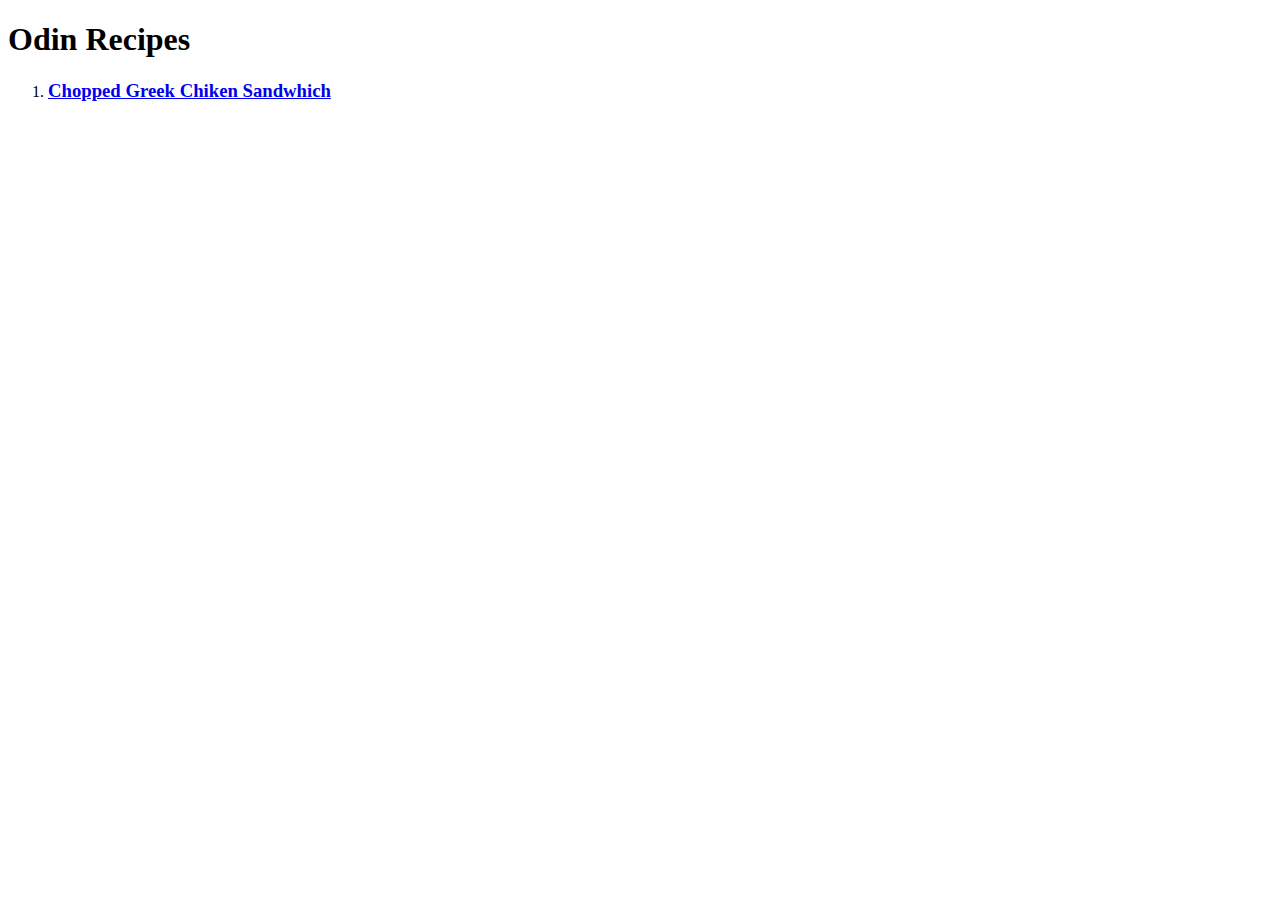
==== index.html @ d2dfc9f3 "Add index.html and chopped-greek-chicken-sandwhich.html with greek-sandwhich.jpeg" ====
<!DOCTYPE html>
<html lang="en">
<head>
    <meta charset="UTF-8">
    <meta name="viewport" content="width=device-width, initial-scale=1.0">
    <title>Document</title>
</head>
<body>
    <h1>Odin Recipes</h1>
    <ol>
        <li><h3><a href="recipes/chopped-greek-chiken-sandwhich.html">Chopped Greek Chiken Sandwhich</a></h3></li>
    </ol>
</body>
</html>
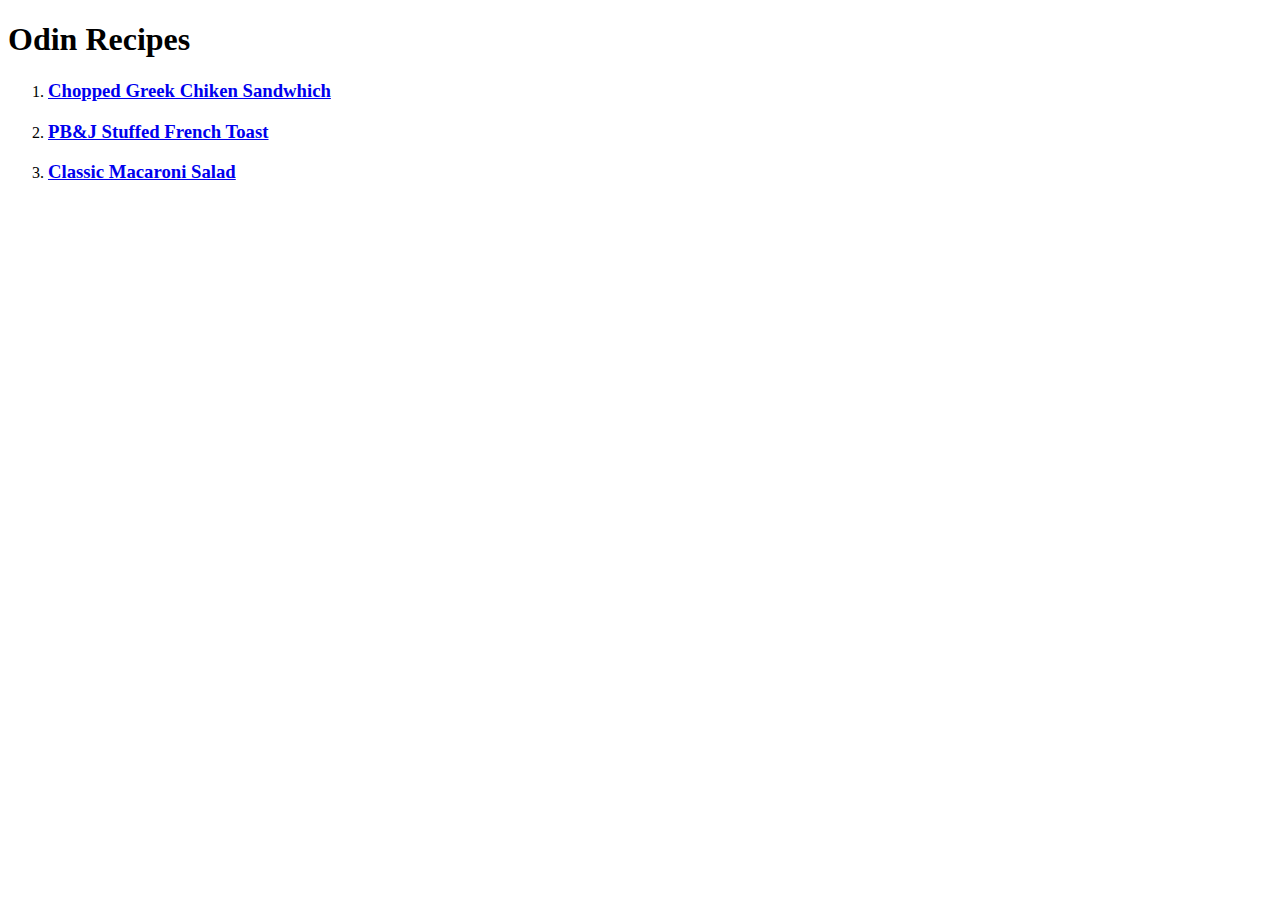
==== commit da0ef50f: "Add two recipes" ====
--- a/index.html
+++ b/index.html
@@ -8,7 +8,9 @@
 <body>
     <h1>Odin Recipes</h1>
     <ol>
-        <li><h3><a href="recipes/chopped-greek-chiken-sandwhich.html">Chopped Greek Chiken Sandwhich</a></h3></li>
+        <li><h3><a href="recipes/chopped-greek-chicken-sandwhich.html">Chopped Greek Chiken Sandwhich</a></h3></li>
+        <li><h3><a href="recipes/pbj-stuffed-french-toast.html">PB&J Stuffed French Toast</a></h3></li>
+        <li><h3><a href="recipes/classic-macaroni-salad.html">Classic Macaroni Salad</a></h3></li>
     </ol>
 </body>
 </html>